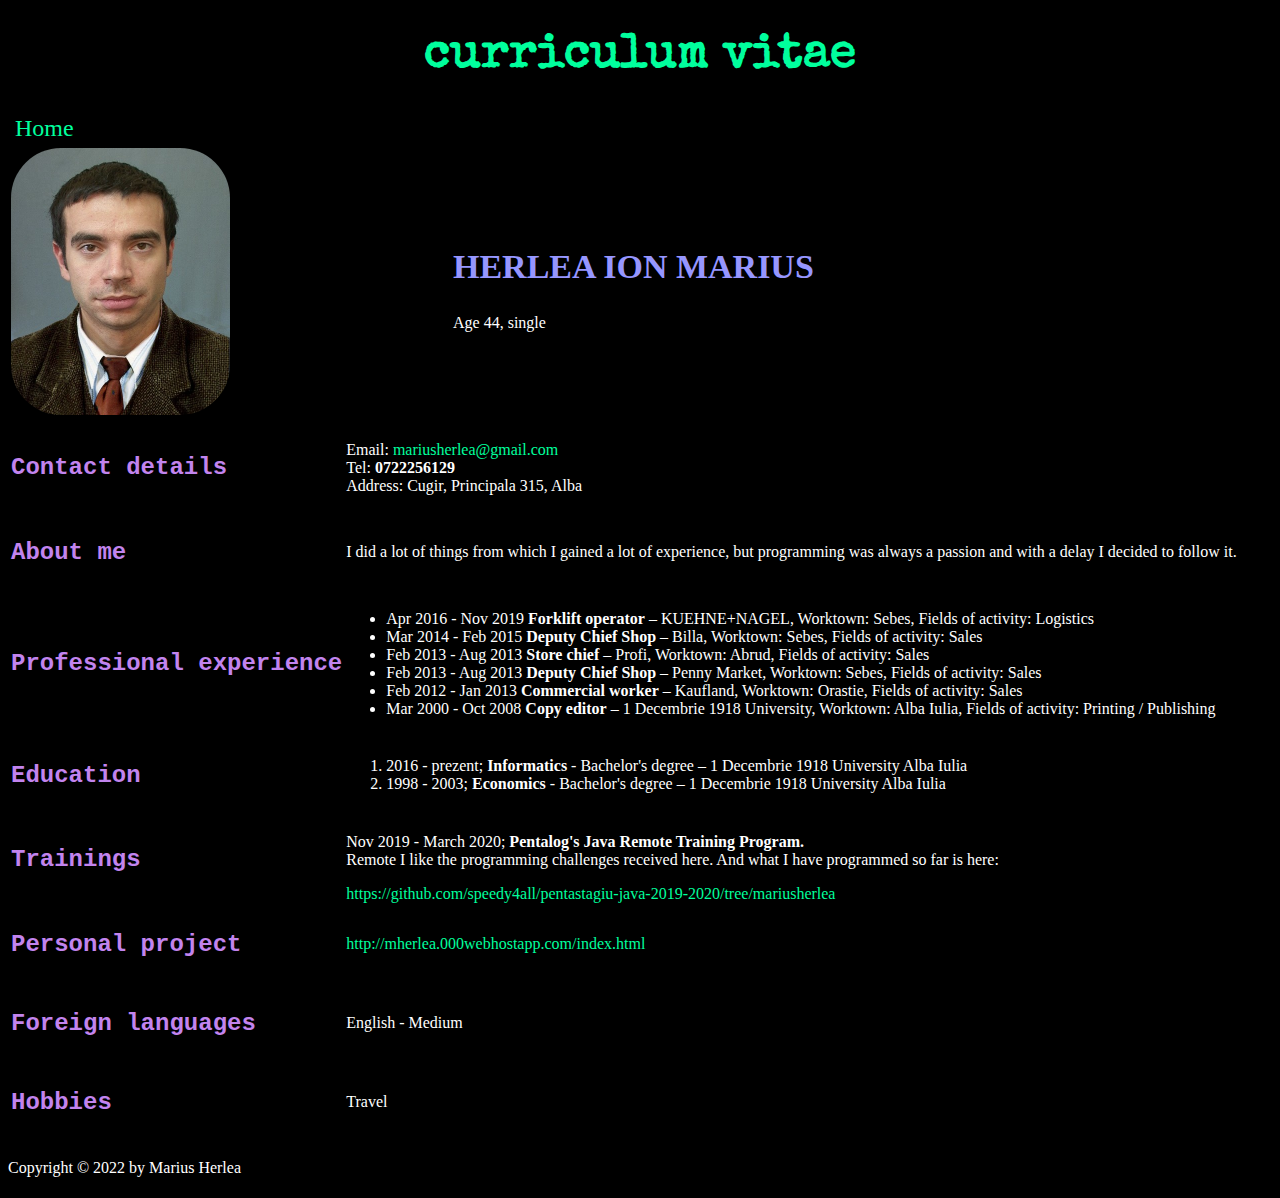
==== cv.html @ 0d216889 "added section" ====
<!DOCTYPE html>
<html lang="en">
  <head>
    <meta charset="UTF-8" />
    <title>Curriculum vitae</title>
    <link href="css/styles.css" rel="stylesheet" />
  </head>

  <body>
    <header>
      <div>
        <h1><a href="#">curriculum vitae</a></h1>
      </div>
    </header>

    <nav>
      <table>
        <tr>
          <td></td>
          <td>
            <a href="index.html">Home</a>
          </td>
        </tr>
      </table>
    </nav>
    <main>
      <section>
        <table>
          <tr>
            <td>
              <img
                alt="Marius Herlea Profile"
                src="./assets/img/poza12.JPG"
                class="cv-picture"
              />
            </td>
            <td>
              <h2>HERLEA ION MARIUS</h2>
              <p>Age 44, single</p>
            </td>
          </tr>
        </table>
      </section>
      <table>
        <section>
          <tr>
            <td>
              <h3>Contact details</h3>
            </td>
            <td>
              <p>
                Email: <a href="#">mariusherlea@gmail.com</a><br />
                Tel: <strong>0722256129</strong> <br />Address: Cugir,
                Principala 315, Alba
              </p>
            </td>
          </tr>
        </section>
        <tr>
          <section>
            <td>
              <h3>About me</h3>
            </td>
            <td>
              <p>
                I did a lot of things from which I gained a lot of experience,
                but programming was always a passion and with a delay I decided
                to follow it.
              </p>
            </td>
          </section>
        </tr>
        <tr>
          <section>
            <td>
              <h3>Professional experience</h3>
            </td>
            <td>
              <ul>
                <li>
                  Apr 2016 - Nov 2019 <strong>Forklift operator</strong> –
                  KUEHNE+NAGEL, Worktown: Sebes, Fields of activity: Logistics
                </li>

                <li>
                  Mar 2014 - Feb 2015 <strong>Deputy Chief Shop</strong> –
                  Billa, Worktown: Sebes, Fields of activity: Sales
                </li>

                <li>
                  Feb 2013 - Aug 2013 <strong>Store chief </strong> – Profi,
                  Worktown: Abrud, Fields of activity: Sales
                </li>

                <li>
                  Feb 2013 - Aug 2013 <strong>Deputy Chief Shop</strong> – Penny
                  Market, Worktown: Sebes, Fields of activity: Sales
                </li>

                <li>
                  Feb 2012 - Jan 2013 <strong>Commercial worker</strong> –
                  Kaufland, Worktown: Orastie, Fields of activity: Sales
                </li>

                <li>
                  Mar 2000 - Oct 2008 <strong>Copy editor</strong> – 1 Decembrie
                  1918 University, Worktown: Alba Iulia, Fields of activity:
                  Printing / Publishing
                </li>
              </ul>
            </td>
          </section>
        </tr>
        <tr>
          <section>
            <td>
              <h3>Education</h3>
            </td>
            <td>
              <ol>
                <li>
                  2016 - prezent; <strong>Informatics</strong> - Bachelor's
                  degree – 1 Decembrie 1918 University Alba Iulia
                </li>
                <li>
                  1998 - 2003; <strong>Economics</strong> - Bachelor's degree –
                  1 Decembrie 1918 University Alba Iulia
                </li>
              </ol>
            </td>
          </section>
        </tr>
        <tr>
          <section>
            <td>
              <h3>Trainings</h3>
            </td>
            <td>
              <p>
                Nov 2019 - March 2020;
                <strong>Pentalog's Java Remote Training Program.</strong><br />
                Remote I like the programming challenges received here. And what
                I have programmed so far is here:
              </p>

              <a
                href="https://github.com/speedy4all/pentastagiu-java-2019-2020/tree/mariusherlea"
                >https://github.com/speedy4all/pentastagiu-java-2019-2020/tree/mariusherlea</a
              >
            </td>
          </section>
        </tr>
        <tr>
          <section>
            <td>
              <h3>Personal project</h3>
            </td>
            <td>
              <a href="http://mherlea.000webhostapp.com/">
                http://mherlea.000webhostapp.com/index.html</a
              >
            </td>
          </section>
        </tr>
        <section>
          <tr>
            <td>
              <h3>Foreign languages</h3>
            </td>
            <td>
              <p>English - Medium</p>
            </td>
          </tr>
          <tr>
            <td>
              <h3>Hobbies</h3>
            </td>
            <td>
              <p>Travel</p>
            </td>
          </tr>
        </section>
      </table>
    </main>
  </body>

  <footer>
    <p>Copyright &copy; 2022 by Marius Herlea</p>
  </footer>
</html>
---- css/styles.css ----
@import url("https://fonts.googleapis.com/css2?family=Special+Elite&display=swap");

body {
  background-color: black;
  color: white;
}

header {
  font-family: "Special Elite", cursive;
}

header h1 {
  color: #46fc46;
  font-size: 48px;
  text-align: center;
}

nav {
  font-family: Carlito;
  font-size: 24px;
}

main h2 {
  font-family: KacstBook;
  color: #9696ff;
  font-size: 34px;
}

main h3 {
  color: #c284ee;
  font-family: monospace;
  font-size: 24px;
}

main h4 {
  font-family: Impact;
  font-size: 38px;
  color: rgba(252, 252, 252, 0.3);
}

main p {
  font-family: Ebrima;
}

main img {
  width: 50%;
  height: auto;
  border-radius: 50px;
}

main a {
  font-family: Bahnschrift;
}

main li {
  font-family: Dialog;
  /*font-size: 24px;*/
}

/* unvisited link */
a:link {
  color: rgb(0, 255, 157);
  text-decoration: none;
}

/* visited link */
a:visited {
  color: #0387fa;
  text-decoration: none;
}

/* mouse over link */
a:hover {
  color: hotpink;
  text-decoration: none;
}

/* selected link */
a:active {
  color: blue;
  text-decoration: none;
}
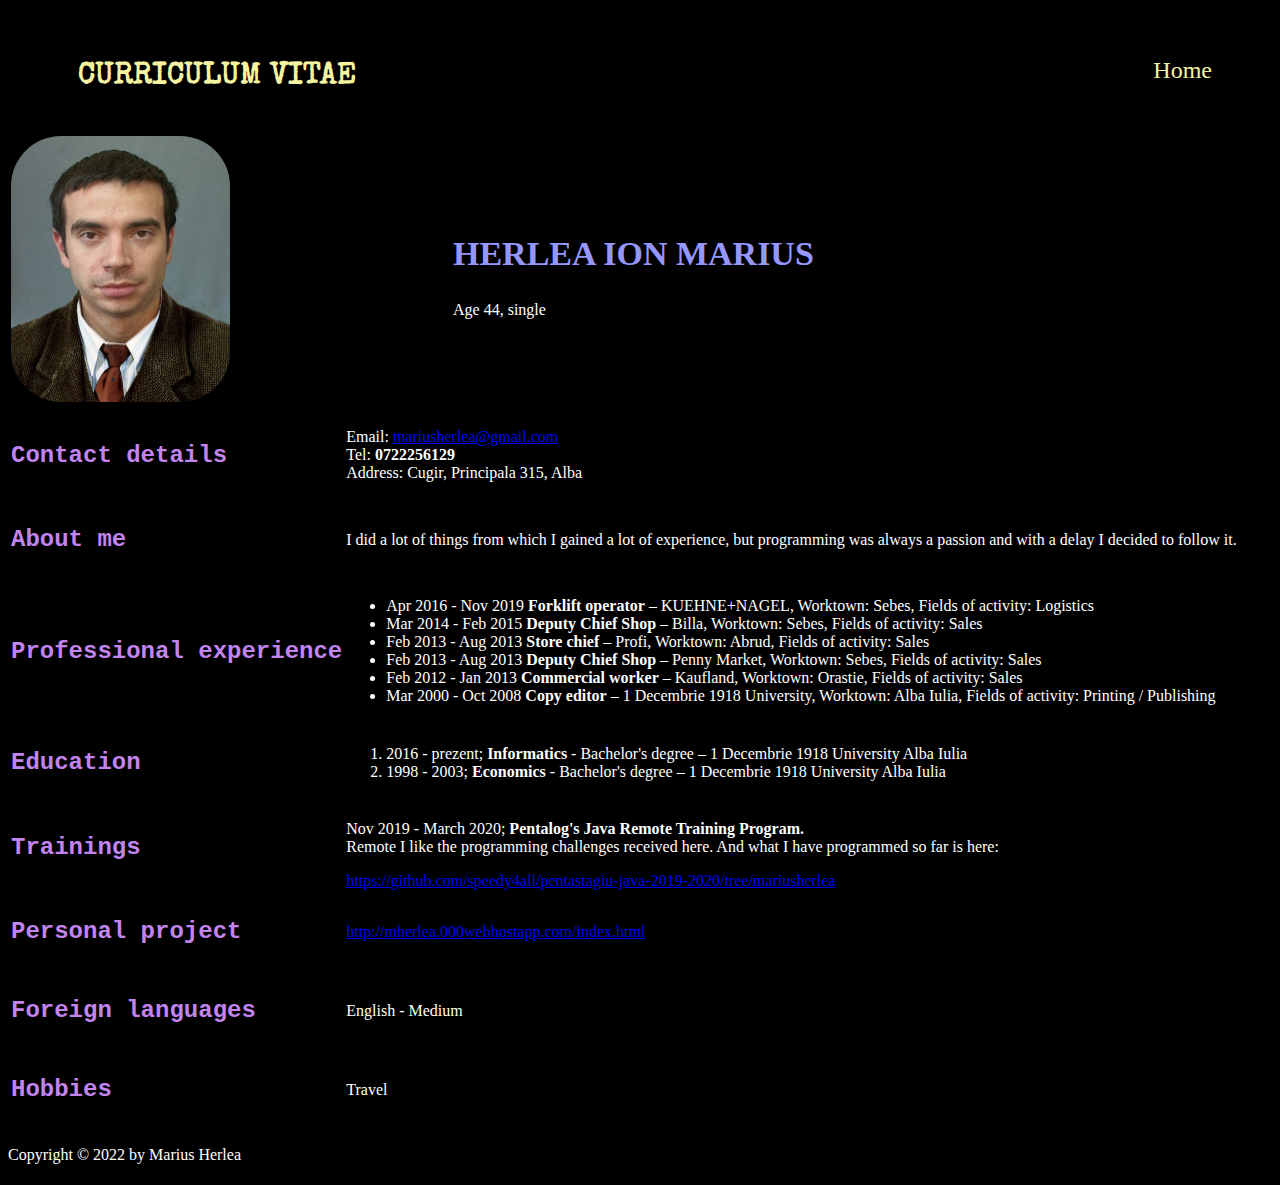
==== commit 3aa7a81b: "teste vscode" ====
--- a/cv.html
+++ b/cv.html
@@ -3,26 +3,24 @@
   <head>
     <meta charset="UTF-8" />
     <title>Curriculum vitae</title>
-    <link href="css/styles.css" rel="stylesheet" />
+    <link href="css/shared.css" rel="stylesheet" />
   </head>
 
   <body>
     <header>
       <div>
-        <h1><a href="#">curriculum vitae</a></h1>
+        <h1><a href="#">Curriculum vitae</a></h1>
       </div>
+
+      <nav>
+        <ul>
+          <li>
+            <a href="index.html">Home</a>
+          </li>
+        </ul>
+      </nav>
     </header>
 
-    <nav>
-      <table>
-        <tr>
-          <td></td>
-          <td>
-            <a href="index.html">Home</a>
-          </td>
-        </tr>
-      </table>
-    </nav>
     <main>
       <section>
         <table>
--- a/css/shared.css
+++ b/css/shared.css
@@ -0,0 +1,86 @@
+@import url("https://fonts.googleapis.com/css2?family=Special+Elite&display=swap");
+
+body {
+  background-color: black;
+  color: white;
+}
+
+header {
+  display: flex;
+  justify-content: space-between;
+  align-items: center;
+  padding: 15px 60px;
+}
+
+header div a {
+  padding: 10px;
+  font-family: "Special Elite";
+  color: rgb(245, 243, 160);
+  font-size: 30px;
+  text-decoration: none;
+  text-shadow: 1px 1px 2px rgb(0, 0, 0);
+}
+
+header div a:hover {
+  color: #46fc46;
+}
+
+header nav ul {
+  display: flex;
+  list-style: none;
+}
+header nav ul li a {
+  color: rgb(245, 243, 160);
+  text-shadow: 1px 1px 2px rgb(0, 0, 0);
+  font-size: 24px;
+  margin-left: 20px;
+  text-decoration: none;
+}
+
+header nav ul li a:hover {
+  color: #46fc46;
+}
+
+header h1 {
+  color: #46fc46;
+  font-size: 38px;
+  text-align: center;
+  text-transform: uppercase;
+}
+
+main h2 {
+  font-family: KacstBook;
+  color: #9696ff;
+  font-size: 34px;
+}
+
+main h3 {
+  color: #c284ee;
+  font-family: monospace;
+  font-size: 24px;
+}
+
+main h4 {
+  font-family: Impact;
+  font-size: 38px;
+  color: rgba(252, 252, 252, 0.3);
+}
+
+main p {
+  font-family: Ebrima;
+}
+
+main img {
+  width: 50%;
+  height: auto;
+  border-radius: 50px;
+}
+
+main a {
+  font-family: Bahnschrift;
+}
+
+main li {
+  font-family: Dialog;
+  /*font-size: 24px;*/
+}
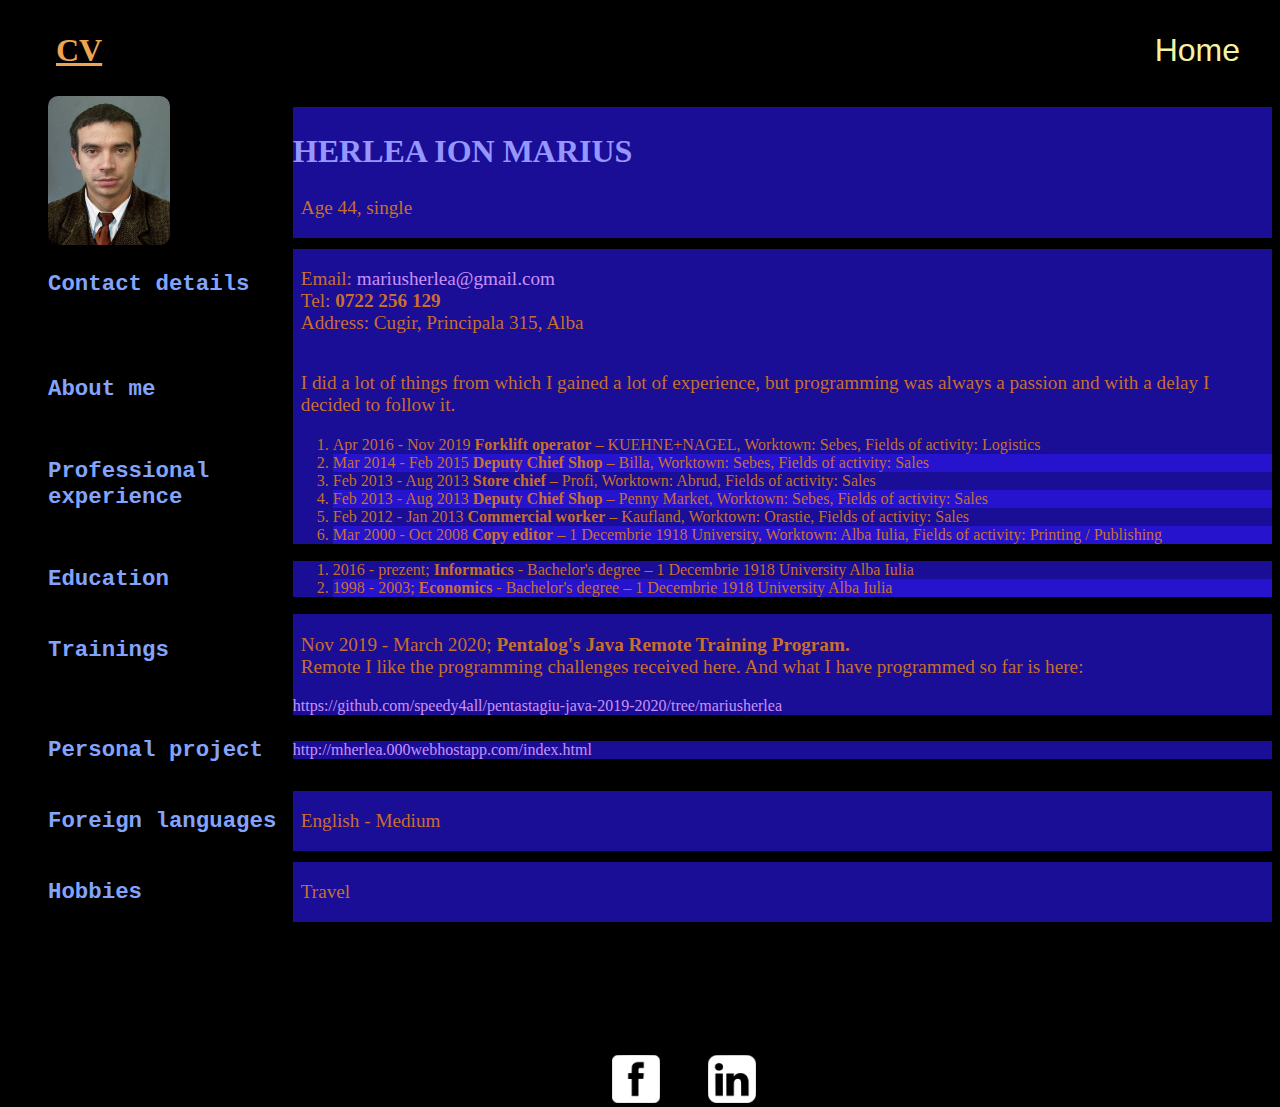
==== commit 2917d5ea: "responsive" ====
--- a/cv.html
+++ b/cv.html
@@ -7,11 +7,8 @@
   </head>
 
   <body>
-    <header>
-      <div>
-        <h1><a href="#">Curriculum vitae</a></h1>
-      </div>
-
+    <header id="main-header">
+      <a id="logo" href="index.html">CV</a></h2>
       <nav>
         <ul>
           <li>
@@ -19,170 +16,175 @@
           </li>
         </ul>
       </nav>
+      <a href="#side-drawer" class="menu-btn">
+        <span> </span>
+        <span></span>
+        <span></span>
+      </a>
     </header>
+    <aside id="side-drawer">
+      <header>
+        <a href="#" class="menu-btn">
+          <span> </span>
+          <span></span>
+          <span></span>
+        </a>
+      </header>
+      <nav>
+        <ul>
+          <li>
+            <a href="index.html">Home</a>
+          </li>
+        </ul>
+      </nav>
+    </aside>
 
-    <main>
+    <main class="cv">
       <section>
-        <table>
-          <tr>
-            <td>
-              <img
-                alt="Marius Herlea Profile"
-                src="./assets/img/poza12.JPG"
-                class="cv-picture"
-              />
-            </td>
-            <td>
-              <h2>HERLEA ION MARIUS</h2>
-              <p>Age 44, single</p>
-            </td>
-          </tr>
-        </table>
+        <ul>
+          <li>
+            <img
+              alt="Marius Herlea Profile"
+              src="./assets/img/poza12.JPG"
+              class="cv-picture"
+            />
+          </li>
+          <li>
+            <h2>HERLEA ION MARIUS</h2>
+            <p>Age 44, single</p>
+          </li>
+
+          <li>
+            <h3>Contact details</h3>
+          </li>
+          <li>
+            <p>
+              Email: <a href="#">mariusherlea@gmail.com</a><br />
+              Tel: <strong>0722 256 129</strong> <br />Address: Cugir,
+              Principala 315, Alba
+            </p>
+          </li>
+
+          <li>
+            <h3>About me</h3>
+          </li>
+          <li>
+            <p>
+              I did a lot of things from which I gained a lot of experience, but
+              programming was always a passion and with a delay I decided to
+              follow it.
+            </p>
+          </li>
+
+          <li>
+            <h3>Professional experience</h3>
+          </li>
+          <li>
+            <ol>
+              <li>
+                Apr 2016 - Nov 2019 <strong>Forklift operator</strong> –
+                KUEHNE+NAGEL, Worktown: Sebes, Fields of activity: Logistics
+              </li>
+
+              <li>
+                Mar 2014 - Feb 2015 <strong>Deputy Chief Shop</strong> – Billa,
+                Worktown: Sebes, Fields of activity: Sales
+              </li>
+
+              <li>
+                Feb 2013 - Aug 2013 <strong>Store chief </strong> – Profi,
+                Worktown: Abrud, Fields of activity: Sales
+              </li>
+
+              <li>
+                Feb 2013 - Aug 2013 <strong>Deputy Chief Shop</strong> – Penny
+                Market, Worktown: Sebes, Fields of activity: Sales
+              </li>
+
+              <li>
+                Feb 2012 - Jan 2013 <strong>Commercial worker</strong> –
+                Kaufland, Worktown: Orastie, Fields of activity: Sales
+              </li>
+
+              <li>
+                Mar 2000 - Oct 2008 <strong>Copy editor</strong> – 1 Decembrie
+                1918 University, Worktown: Alba Iulia, Fields of activity:
+                Printing / Publishing
+              </li>
+            </ol>
+          </li>
+
+          <li>
+            <h3>Education</h3>
+          </li>
+          <li>
+            <ol>
+              <li>
+                2016 - prezent; <strong>Informatics</strong> - Bachelor's degree
+                – 1 Decembrie 1918 University Alba Iulia
+              </li>
+              <li>
+                1998 - 2003; <strong>Economics</strong> - Bachelor's degree – 1
+                Decembrie 1918 University Alba Iulia
+              </li>
+            </ol>
+          </li>
+
+          <li>
+            <h3>Trainings</h3>
+          </li>
+          <li>
+            <p>
+              Nov 2019 - March 2020;
+              <strong>Pentalog's Java Remote Training Program.</strong><br />
+              Remote I like the programming challenges received here. And what I
+              have programmed so far is here:
+            </p>
+
+            <a
+              href="https://github.com/speedy4all/pentastagiu-java-2019-2020/tree/mariusherlea"
+              >https://github.com/speedy4all/pentastagiu-java-2019-2020/tree/mariusherlea</a
+            >
+          </li>
+
+          <li>
+            <h3>Personal project</h3>
+          </li>
+          <li>
+            <a href="http://mherlea.000webhostapp.com/">
+              http://mherlea.000webhostapp.com/index.html</a
+            >
+          </li>
+
+          <li>
+            <h3>Foreign languages</h3>
+          </li>
+          <li>
+            <p>English - Medium</p>
+          </li>
+          <li>
+            <h3>Hobbies</h3>
+          </li>
+          <li>
+            <p>Travel</p>
+          </li>
+        </ul>
       </section>
-      <table>
-        <section>
-          <tr>
-            <td>
-              <h3>Contact details</h3>
-            </td>
-            <td>
-              <p>
-                Email: <a href="#">mariusherlea@gmail.com</a><br />
-                Tel: <strong>0722256129</strong> <br />Address: Cugir,
-                Principala 315, Alba
-              </p>
-            </td>
-          </tr>
-        </section>
-        <tr>
-          <section>
-            <td>
-              <h3>About me</h3>
-            </td>
-            <td>
-              <p>
-                I did a lot of things from which I gained a lot of experience,
-                but programming was always a passion and with a delay I decided
-                to follow it.
-              </p>
-            </td>
-          </section>
-        </tr>
-        <tr>
-          <section>
-            <td>
-              <h3>Professional experience</h3>
-            </td>
-            <td>
-              <ul>
-                <li>
-                  Apr 2016 - Nov 2019 <strong>Forklift operator</strong> –
-                  KUEHNE+NAGEL, Worktown: Sebes, Fields of activity: Logistics
-                </li>
+    </main>
 
-                <li>
-                  Mar 2014 - Feb 2015 <strong>Deputy Chief Shop</strong> –
-                  Billa, Worktown: Sebes, Fields of activity: Sales
-                </li>
-
-                <li>
-                  Feb 2013 - Aug 2013 <strong>Store chief </strong> – Profi,
-                  Worktown: Abrud, Fields of activity: Sales
-                </li>
-
-                <li>
-                  Feb 2013 - Aug 2013 <strong>Deputy Chief Shop</strong> – Penny
-                  Market, Worktown: Sebes, Fields of activity: Sales
-                </li>
-
-                <li>
-                  Feb 2012 - Jan 2013 <strong>Commercial worker</strong> –
-                  Kaufland, Worktown: Orastie, Fields of activity: Sales
-                </li>
-
-                <li>
-                  Mar 2000 - Oct 2008 <strong>Copy editor</strong> – 1 Decembrie
-                  1918 University, Worktown: Alba Iulia, Fields of activity:
-                  Printing / Publishing
-                </li>
-              </ul>
-            </td>
-          </section>
-        </tr>
-        <tr>
-          <section>
-            <td>
-              <h3>Education</h3>
-            </td>
-            <td>
-              <ol>
-                <li>
-                  2016 - prezent; <strong>Informatics</strong> - Bachelor's
-                  degree – 1 Decembrie 1918 University Alba Iulia
-                </li>
-                <li>
-                  1998 - 2003; <strong>Economics</strong> - Bachelor's degree –
-                  1 Decembrie 1918 University Alba Iulia
-                </li>
-              </ol>
-            </td>
-          </section>
-        </tr>
-        <tr>
-          <section>
-            <td>
-              <h3>Trainings</h3>
-            </td>
-            <td>
-              <p>
-                Nov 2019 - March 2020;
-                <strong>Pentalog's Java Remote Training Program.</strong><br />
-                Remote I like the programming challenges received here. And what
-                I have programmed so far is here:
-              </p>
-
-              <a
-                href="https://github.com/speedy4all/pentastagiu-java-2019-2020/tree/mariusherlea"
-                >https://github.com/speedy4all/pentastagiu-java-2019-2020/tree/mariusherlea</a
-              >
-            </td>
-          </section>
-        </tr>
-        <tr>
-          <section>
-            <td>
-              <h3>Personal project</h3>
-            </td>
-            <td>
-              <a href="http://mherlea.000webhostapp.com/">
-                http://mherlea.000webhostapp.com/index.html</a
-              >
-            </td>
-          </section>
-        </tr>
-        <section>
-          <tr>
-            <td>
-              <h3>Foreign languages</h3>
-            </td>
-            <td>
-              <p>English - Medium</p>
-            </td>
-          </tr>
-          <tr>
-            <td>
-              <h3>Hobbies</h3>
-            </td>
-            <td>
-              <p>Travel</p>
-            </td>
-          </tr>
-        </section>
-      </table>
-    </main>
+    <footer class="footer-cv">
+      <ul>
+        <li>
+          <a href="https://www.facebook.com/marius.herlea">
+            <img src="/assets/img/facebook-3-48.png" alt="Facebook link"
+          /></a>
+        </li>
+        <li>
+          <a href="https://www.linkedin.com/in/mariusherlea/">
+            <img src="/assets/img/linkedin-6-48.png" alt="Linkedin link"
+          /></a>
+        </li>
+      </ul>
+    </footer>
   </body>
-
-  <footer>
-    <p>Copyright &copy; 2022 by Marius Herlea</p>
-  </footer>
 </html>
--- a/css/shared.css
+++ b/css/shared.css
@@ -1,24 +1,57 @@
 @import url("https://fonts.googleapis.com/css2?family=Special+Elite&display=swap");
 
 body {
-  background-color: black;
+  background: black;
+  /* background: linear-gradient(30deg, rgb(71, 69, 70), rgb(0, 0, 0)); */
   color: white;
+}
+
+#main-header nav ul {
+  list-style: none;
+  display: flex;
+  margin: 0;
+  padding: 0;
+}
+
+#logo {
+  font-size: 2rem;
+  font-weight: bold;
+  color: rgb(238, 164, 80);
+  text-transform: uppercase;
+}
+
+.menu-btn {
+  display: flex;
+  width: 3rem;
+  height: 3rem;
+  flex-direction: column;
+  justify-content: space-around;
+  display: none;
+}
+
+.menu-btn span {
+  width: 100%;
+  height: 3px;
+  background-color: white;
 }
 
 header {
   display: flex;
   justify-content: space-between;
   align-items: center;
-  padding: 15px 60px;
+  padding: 1rem 3rem;
+  position: absolute;
+  width: 100%;
+  box-sizing: border-box;
 }
 
 header div a {
-  padding: 10px;
+  padding: 1rem;
   font-family: "Special Elite";
   color: rgb(245, 243, 160);
-  font-size: 30px;
+  font-size: 2.5rem;
   text-decoration: none;
-  text-shadow: 1px 1px 2px rgb(0, 0, 0);
+  text-shadow: 2px 2px 1px rgba(125, 55, 12, 2);
 }
 
 header div a:hover {
@@ -30,20 +63,24 @@
   list-style: none;
 }
 header nav ul li a {
+  font-family: Verdana, Geneva, Tahoma, sans-serif;
   color: rgb(245, 243, 160);
   text-shadow: 1px 1px 2px rgb(0, 0, 0);
-  font-size: 24px;
-  margin-left: 20px;
+  font-size: 2rem;
+  margin-left: 1.5rem;
   text-decoration: none;
 }
 
 header nav ul li a:hover {
   color: #46fc46;
+  background-color: rgba(252, 252, 252, 0.3);
+  padding: 0.4rem 0.4rem;
+  border-radius: 0.4rem;
 }
 
 header h1 {
   color: #46fc46;
-  font-size: 38px;
+  font-size: 3rem;
   text-align: center;
   text-transform: uppercase;
 }
@@ -51,36 +88,162 @@
 main h2 {
   font-family: KacstBook;
   color: #9696ff;
-  font-size: 34px;
+  font-size: 2rem;
 }
 
 main h3 {
-  color: #c284ee;
+  color: #83a4fd;
   font-family: monospace;
-  font-size: 24px;
+  font-size: 1.4rem;
 }
 
 main h4 {
   font-family: Impact;
-  font-size: 38px;
+  font-size: 1.8rem;
   color: rgba(252, 252, 252, 0.3);
 }
 
 main p {
   font-family: Ebrima;
+  font-size: 1.2rem;
+  padding-left: 0.5rem;
+  padding-right: 0.5rem;
 }
 
 main img {
   width: 50%;
   height: auto;
-  border-radius: 50px;
+  border-radius: 10px;
 }
 
 main a {
   font-family: Bahnschrift;
-}
-
-main li {
-  font-family: Dialog;
-  /*font-size: 24px;*/
-}
+  text-decoration: none;
+  color: rgb(202, 145, 248);
+}
+
+main a:hover {
+  color: #46fc46;
+}
+
+#side-drawer {
+  width: 100%;
+  height: 100%;
+  background-color: rgb(29, 26, 27);
+  position: fixed;
+  top: 0;
+  left: 0;
+  display: none;
+}
+
+#side-drawer:target {
+  display: block;
+}
+
+#side-drawer header {
+  height: 5rem;
+  display: flex;
+  justify-content: flex-end;
+  align-items: center;
+  background-color: rgb(29, 26, 24);
+  padding: 0 5%;
+}
+
+#side-drawer ul {
+  list-style: none;
+  margin: 0;
+  padding: 4rem 1rem;
+  display: flex;
+  flex-direction: column;
+  align-items: center;
+}
+
+#side-drawer ul li {
+  margin: 1rem 0;
+}
+
+#side-drawer ul li a {
+  color: rgb(253, 239, 213);
+  font-size: 2rem;
+}
+
+.cv {
+  position: relative;
+  top: 9rem;
+}
+
+#apps {
+  display: grid;
+  grid-template-columns: 1fr 1fr 1fr 1fr;
+  gap: 5px 5px;
+  padding: 0 0;
+}
+
+#apps li {
+  display: flex;
+  background-color: rgba(136, 133, 133, 0.288);
+  box-shadow: 1px 2px rgb(221, 10, 10);
+  border-radius: 6px;
+}
+
+footer ul {
+  display: flex;
+  list-style: none;
+  justify-content: center;
+}
+
+footer ul li {
+  padding-left: 3rem;
+}
+
+#timeline {
+  display: grid;
+  grid-template-columns: 1fr 1fr;
+}
+
+#timeline li:nth-of-type(even) {
+  grid-column: 1 / 3;
+}
+#timeline li:nth-of-type(odd) {
+  grid-column: 2 / 3;
+}
+.cv {
+  top: 5rem;
+}
+.cv ul {
+  display: grid;
+  grid-template-columns: 0.4fr 1.6fr;
+  list-style: none;
+}
+
+.cv li:nth-of-type(even) {
+  background-color: #2b16eea1;
+  color: rgba(206, 115, 41, 0.993);
+  align-self: center;
+}
+.footer-cv {
+  top: 12rem;
+  position: relative;
+}
+
+@media (max-width: 48rem) {
+  /* .menu-btn {
+    display: flex;
+  } */
+  /* main h1 {
+    font-size: 1.5rem;
+  } */
+  #logo {
+    display: block;
+    font-size: 1.5rem;
+  }
+  #apps {
+    grid-template-columns: 1fr;
+  }
+  main section {
+    padding-top: 5rem;
+  }
+  /* #main-header nav {
+    display: none;
+  } */
+}
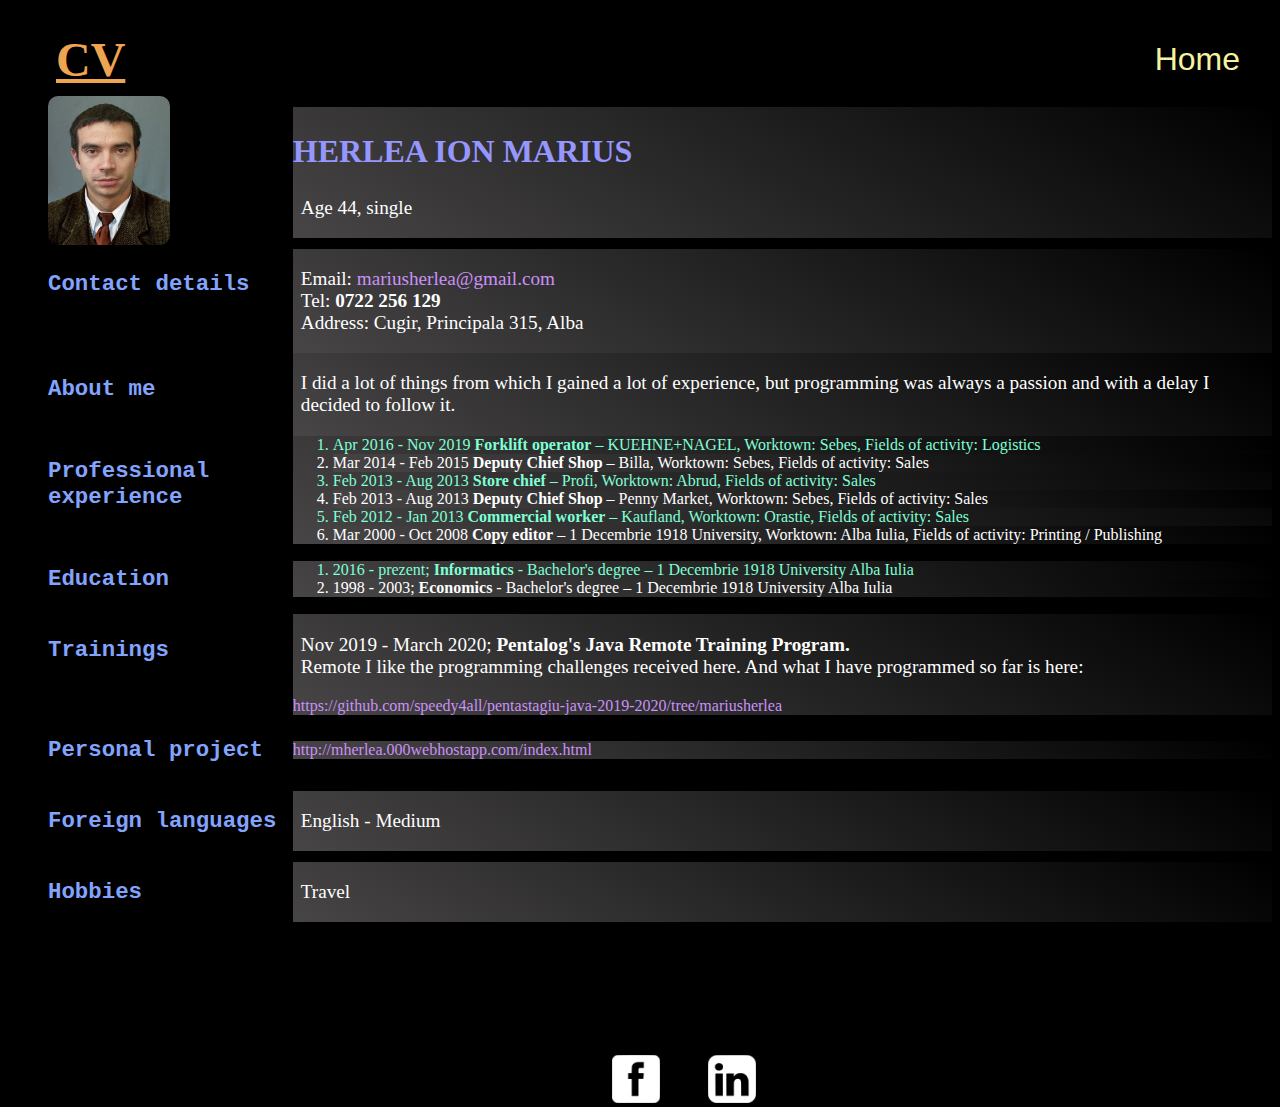
==== commit 8a4b571b: "responsive" ====
--- a/cv.html
+++ b/cv.html
@@ -8,7 +8,7 @@
 
   <body>
     <header id="main-header">
-      <a id="logo" href="index.html">CV</a></h2>
+      <a class="logo" href="index.html">CV</a></h2>
       <nav>
         <ul>
           <li>
@@ -16,13 +16,13 @@
           </li>
         </ul>
       </nav>
-      <a href="#side-drawer" class="menu-btn">
+      <!-- <a href="#side-drawer" class="menu-btn">
         <span> </span>
         <span></span>
         <span></span>
-      </a>
+      </a> -->
     </header>
-    <aside id="side-drawer">
+    <!-- <aside id="side-drawer">
       <header>
         <a href="#" class="menu-btn">
           <span> </span>
@@ -37,7 +37,7 @@
           </li>
         </ul>
       </nav>
-    </aside>
+    </aside> -->
 
     <main class="cv">
       <section>
--- a/css/shared.css
+++ b/css/shared.css
@@ -13,8 +13,8 @@
   padding: 0;
 }
 
-#logo {
-  font-size: 2rem;
+.logo {
+  font-size: 3rem;
   font-weight: bold;
   color: rgb(238, 164, 80);
   text-transform: uppercase;
@@ -217,31 +217,39 @@
 }
 
 .cv li:nth-of-type(even) {
-  background-color: #2b16eea1;
-  color: rgba(206, 115, 41, 0.993);
+  background: linear-gradient(30deg, rgb(71, 69, 70), rgb(0, 0, 0));
   align-self: center;
+}
+.cv li ol li:nth-of-type(odd) {
+  color: aquamarine;
 }
 .footer-cv {
   top: 12rem;
   position: relative;
 }
 
-@media (max-width: 48rem) {
+@media (max-width: 70rem) {
   /* .menu-btn {
     display: flex;
   } */
   /* main h1 {
     font-size: 1.5rem;
   } */
-  #logo {
+  .logo {
     display: block;
-    font-size: 1.5rem;
+    font-size: 2rem;
   }
   #apps {
     grid-template-columns: 1fr;
   }
+  #portofolio {
+    padding-top: 6rem;
+  }
   main section {
     padding-top: 5rem;
+  }
+  .cv ul {
+    grid-template-columns: 1fr;
   }
   /* #main-header nav {
     display: none;
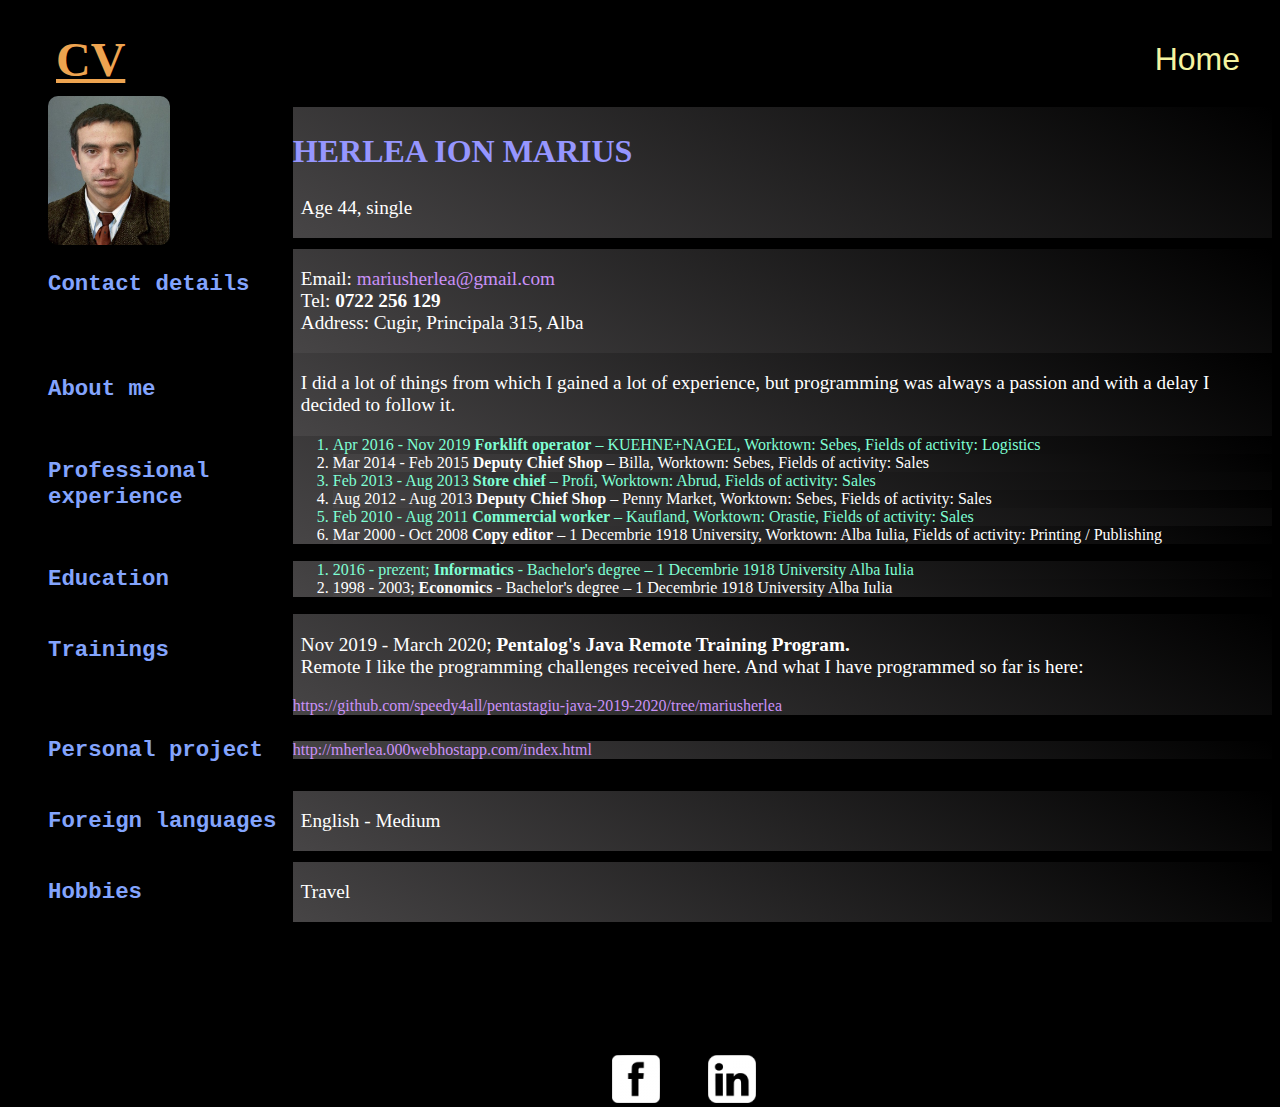
==== commit 989a4670: "rectify cv's date" ====
--- a/cv.html
+++ b/cv.html
@@ -97,12 +97,12 @@
               </li>
 
               <li>
-                Feb 2013 - Aug 2013 <strong>Deputy Chief Shop</strong> – Penny
+                Aug 2012 - Aug 2013 <strong>Deputy Chief Shop</strong> – Penny
                 Market, Worktown: Sebes, Fields of activity: Sales
               </li>
 
               <li>
-                Feb 2012 - Jan 2013 <strong>Commercial worker</strong> –
+                Feb 2010 - Aug 2011 <strong>Commercial worker</strong> –
                 Kaufland, Worktown: Orastie, Fields of activity: Sales
               </li>
 
